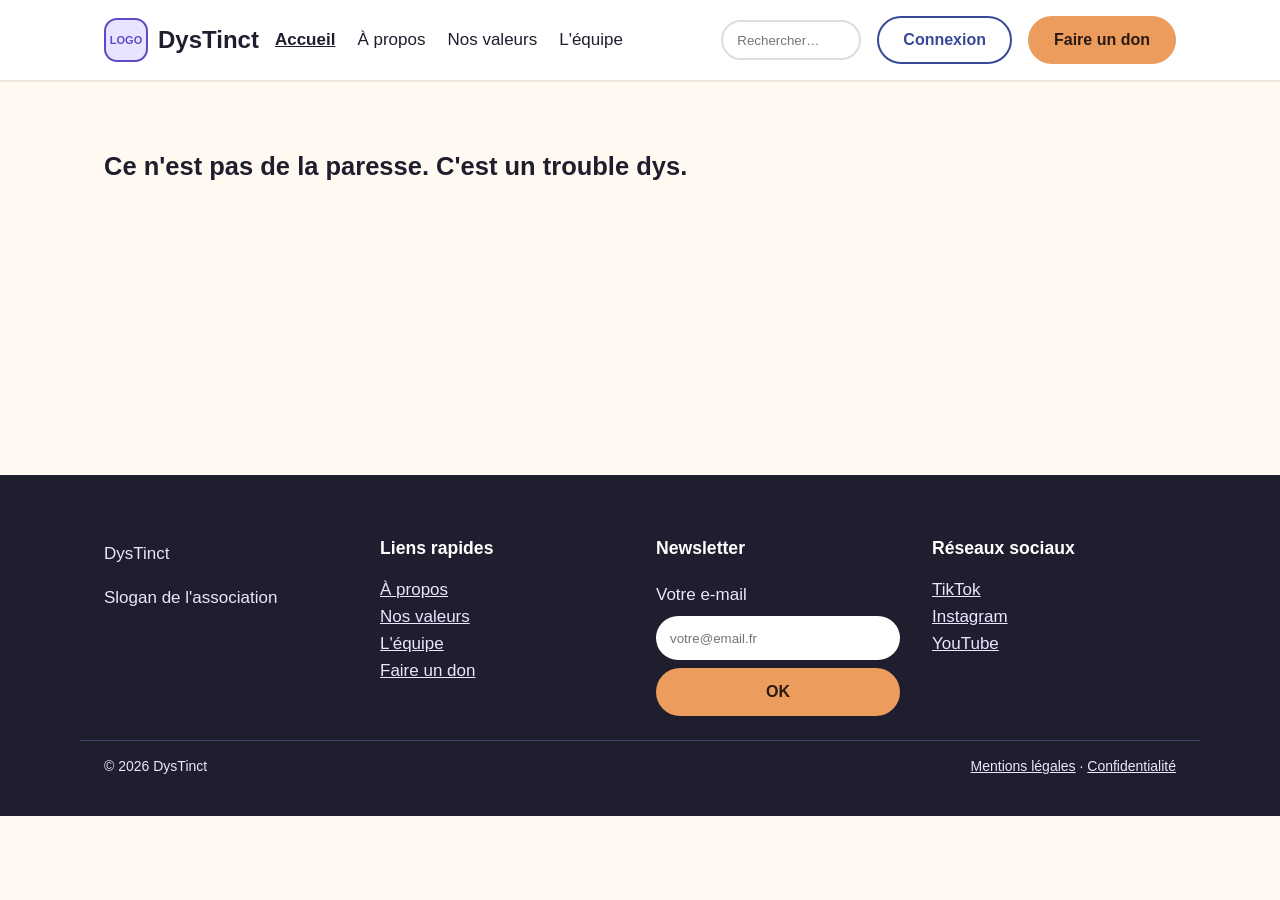
==== index.html @ 73305872 "Arborescence de départ" ====
<!DOCTYPE html>
<html lang="fr">
<head>
  <meta charset="UTF-8">
  <meta name="viewport" content="width=device-width, initial-scale=1.0">
  <title>Accueil – DysTinct</title>
  <link rel="icon" href="favicon.ico">
  <link rel="stylesheet" href="style.css">
</head>
<body>

  <!-- ===== HEADER (identique sur toutes les pages) ===== -->
  <header class="site-header">
    <div class="conteneur">
      <a href="index.html" class="logo">
        <img src="images/logo.svg" alt="" width="44" height="44">
        <span>DysTinct</span>
      </a>
      <nav aria-label="Menu principal">
        <ul>
          <li><a href="index.html" aria-current="page">Accueil</a></li>
          <li><a href="apropos.html">À propos</a></li>
          <li><a href="valeurs.html">Nos valeurs</a></li>
          <li><a href="equipe.html">L'équipe</a></li>
        </ul>
      </nav>
      <form class="recherche" role="search">
        <label for="recherche" class="visually-hidden">Rechercher sur le site</label>
        <input type="search" id="recherche" placeholder="Rechercher…">
      </form>
      <a href="connexion.html" class="btn btn-secondaire">Connexion</a>
      <a href="don.html" class="btn btn-principal">Faire un don</a>
    </div>
  </header>

  <!-- ===== CONTENU DE LA PAGE ===== -->
  <main>
    <!-- HERO : grand visuel + message d'impact + 2 boutons (Je fais un don / Comprendre les troubles dys) -->
    <section class="hero">
      <h1>Ce n'est pas de la paresse. C'est un trouble dys.</h1>
    </section>

    <!-- BLOC SIMULATION : texte aux lettres mélangées qui se remet en ordre au survol -->
    <section class="simulation"></section>

    <!-- MISSIONS : grille asymétrique (CSS Grid), 3 à 4 cartes avec image, badge, résumé, barre de progression -->
    <section class="missions"></section>

    <!-- TÉMOIGNAGES : grille de témoignages -->
    <section class="temoignages"></section>

    <!-- BANDEAU DON : montants 10 / 20 / 50 / Autre + bouton -->
    <section class="bandeau-don"></section>
  </main>

  <!-- ===== FOOTER (identique sur toutes les pages) ===== -->
  <footer class="site-footer">
    <div class="conteneur footer-grille">
      <div>
        <p class="logo-footer">DysTinct</p>
        <p>Slogan de l'association</p>
      </div>
      <nav aria-label="Liens rapides">
        <h2>Liens rapides</h2>
        <ul>
          <li><a href="apropos.html">À propos</a></li>
          <li><a href="valeurs.html">Nos valeurs</a></li>
          <li><a href="equipe.html">L'équipe</a></li>
          <li><a href="don.html">Faire un don</a></li>
        </ul>
      </nav>
      <form class="newsletter">
        <h2>Newsletter</h2>
        <label for="newsletter-index">Votre e-mail</label>
        <input type="email" id="newsletter-index" placeholder="votre@email.fr">
        <button type="submit" class="btn btn-principal">OK</button>
      </form>
      <div>
        <h2>Réseaux sociaux</h2>
        <ul class="reseaux">
          <li><a href="#">TikTok</a></li>
          <li><a href="#">Instagram</a></li>
          <li><a href="#">YouTube</a></li>
        </ul>
      </div>
    </div>
    <div class="conteneur footer-bas">
      <p>© 2026 DysTinct</p>
      <p><a href="#">Mentions légales</a> · <a href="#">Confidentialité</a></p>
    </div>
  </footer>

</body>
</html>
---- style.css ----
/* =========================================================
   DysTinct – feuille de style commune
   Responsable du fichier : [Prénom]
   Les couleurs et polices seront remplacées par la charte
   graphique validée en cours de graphisme.
   ========================================================= */

/* ---------- 1. Variables (charte graphique) ---------- */
:root {
  --couleur-principale: #394999;   /* bleu DysTinct */
  --couleur-secondaire: #EC9C5C;   /* orange DysTinct */
  --couleur-texte: #1E1E2E;        /* texte presque noir, plus doux que #000 */
  --couleur-fond: #FFF9F2;        /* fond légèrement teinté (lisibilité dys) */
  --couleur-fond-alt: #F3F0FA;
  --police-titres: "Fredoka", sans-serif;
  --police-texte: "Lexend", Arial, sans-serif;
  --rayon: 16px;
  --largeur-max: 1120px;
}

/* ---------- 2. Base ---------- */
*, *::before, *::after { box-sizing: border-box; }

body {
  margin: 0;
  font-family: var(--police-texte);
  font-size: 1.0625rem;        /* ~17 px : minimum 16 px pour un public dys */
  line-height: 1.6;
  color: var(--couleur-texte);
  background: var(--couleur-fond);
  text-align: left;            /* jamais justifié */
}

h1, h2, h3 { font-family: var(--police-titres); line-height: 1.2; }
img { max-width: 100%; height: auto; }
a { color: var(--couleur-principale); }

.conteneur {
  max-width: var(--largeur-max);
  margin: 0 auto;
  padding: 0 24px;
}

.visually-hidden {
  position: absolute; width: 1px; height: 1px;
  overflow: hidden; clip: rect(0 0 0 0); white-space: nowrap;
}

/* ---------- 3. Boutons ---------- */
.btn {
  display: inline-flex; align-items: center; justify-content: center;
  min-height: 48px; padding: 0 24px;
  border-radius: 999px; border: 2px solid transparent;
  font-weight: 600; text-decoration: none; cursor: pointer;
  font-family: inherit; font-size: 1rem;
}
.btn-principal { background: var(--couleur-secondaire); color: #2B1A12; }
.btn-secondaire { border-color: var(--couleur-principale); color: var(--couleur-principale); background: #FFF; }

/* ---------- 4. Header ---------- */
.site-header { background: #FFF; border-bottom: 2px solid #EEE6DA; }
.site-header .conteneur {
  display: flex; flex-wrap: wrap; align-items: center; gap: 16px;
  padding-top: 16px; padding-bottom: 16px;
}
.logo { display: flex; align-items: center; gap: 10px; text-decoration: none; color: inherit; font-weight: 700; font-size: 1.5rem; }
.site-header nav { flex: 1 1 auto; }
.site-header nav ul { list-style: none; margin: 0; padding: 0; display: flex; flex-wrap: wrap; gap: 6px 22px; }
.site-header nav a { color: var(--couleur-texte); text-decoration: none; }
.site-header nav a[aria-current="page"] { font-weight: 700; text-decoration: underline; }
.recherche input { width: 140px; min-height: 40px; border-radius: 999px; border: 2px solid #DDD; padding: 0 14px; font-family: inherit; }

/* ---------- 5. Footer ---------- */
.site-footer { background: var(--couleur-texte); color: #E9E6FF; margin-top: 80px; padding-top: 48px; }
.site-footer a { color: #E9E6FF; }
.site-footer h2 { font-size: 1.1rem; color: #FFF; }
.site-footer ul { list-style: none; padding: 0; }
.footer-grille { display: grid; grid-template-columns: repeat(4, minmax(0, 1fr)); gap: 32px; }
.footer-bas { display: flex; flex-wrap: wrap; justify-content: space-between; gap: 12px; padding-bottom: 24px; font-size: 0.875rem; border-top: 1px solid #44426B; margin-top: 24px; }
.newsletter { display: flex; flex-direction: column; gap: 8px; }
.newsletter input { min-height: 44px; border-radius: 999px; border: 0; padding: 0 14px; font-family: inherit; }

/* ---------- 6. Styles des pages (chacun complète sa partie) ---------- */
/* Accueil      : .hero .simulation .missions .temoignages .bandeau-don */
/* À propos     : .presentation .frise .transparence                   */
/* Valeurs      : .valeurs .troubles                                  */
/* Équipe       : .equipe .rejoindre                                  */
/* Don          : .besoins .formulaire-don                            */
/* Connexion    : .connexion                                          */
/* Inscription  : .inscription                                        */

main > section { max-width: var(--largeur-max); margin: 0 auto; padding: 48px 24px 0; }

/* ---------- 7. Responsive ---------- */
@media (max-width: 900px) {
  .footer-grille { grid-template-columns: repeat(2, minmax(0, 1fr)); }
}
@media (max-width: 560px) {
  .footer-grille { grid-template-columns: minmax(0, 1fr); }
}
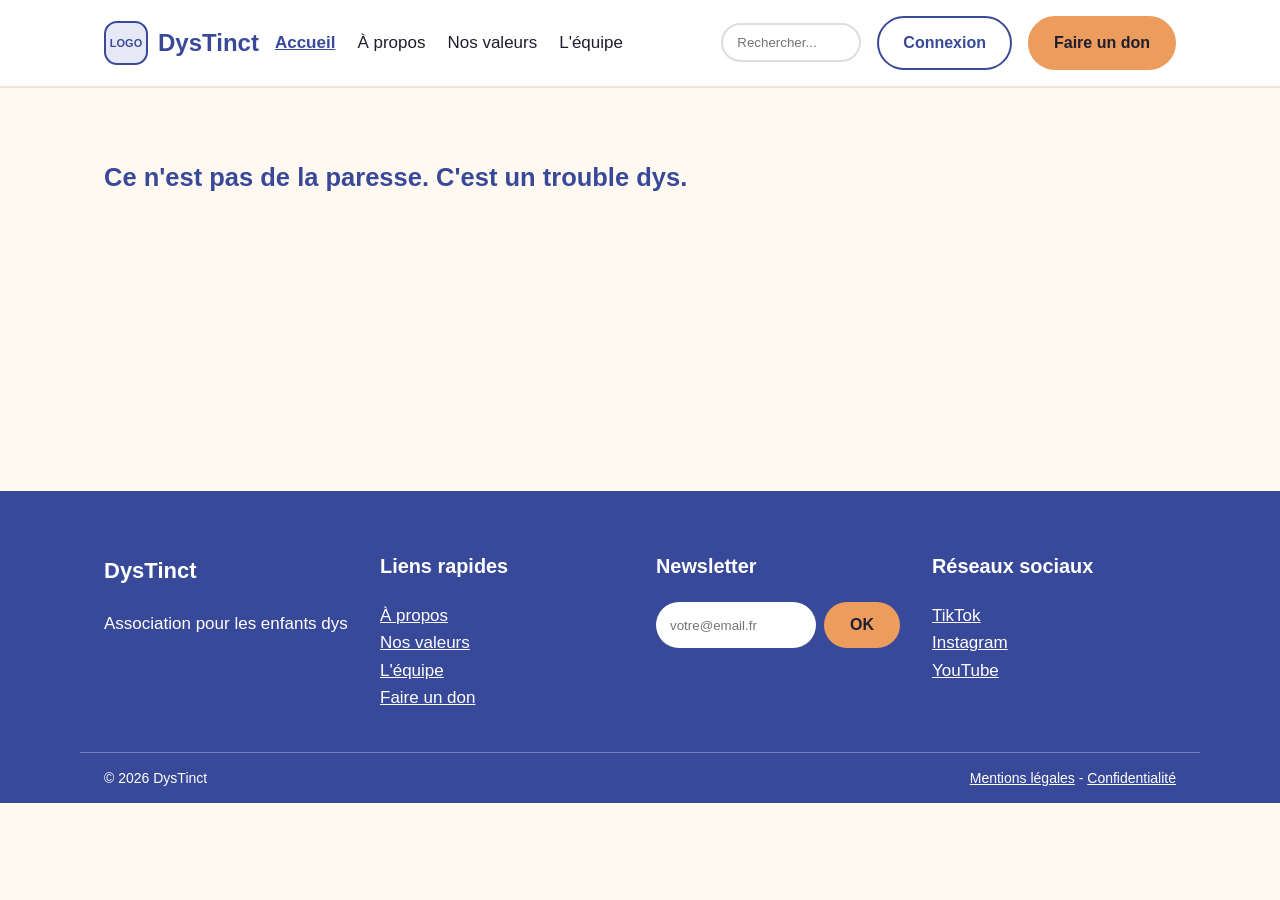
==== commit 1a54dc0b: "v0.1 site" ====
--- a/index.html
+++ b/index.html
@@ -3,81 +3,78 @@
 <head>
   <meta charset="UTF-8">
   <meta name="viewport" content="width=device-width, initial-scale=1.0">
-  <title>Accueil – DysTinct</title>
+  <title>Accueil - DysTinct</title>
   <link rel="icon" href="favicon.ico">
   <link rel="stylesheet" href="style.css">
 </head>
 <body>
 
-  <!-- ===== HEADER (identique sur toutes les pages) ===== -->
-  <header class="site-header">
-    <div class="conteneur">
+  <!-- header -->
+  <header>
+    <div class="conteneur header-contenu">
       <a href="index.html" class="logo">
-        <img src="images/logo.svg" alt="" width="44" height="44">
-        <span>DysTinct</span>
+        <img src="images/logo.svg" alt="Logo DysTinct" width="44" height="44">
+        DysTinct
       </a>
-      <nav aria-label="Menu principal">
+      <nav>
         <ul>
-          <li><a href="index.html" aria-current="page">Accueil</a></li>
+          <li><a href="index.html" class="actif">Accueil</a></li>
           <li><a href="apropos.html">À propos</a></li>
           <li><a href="valeurs.html">Nos valeurs</a></li>
           <li><a href="equipe.html">L'équipe</a></li>
         </ul>
       </nav>
-      <form class="recherche" role="search">
-        <label for="recherche" class="visually-hidden">Rechercher sur le site</label>
-        <input type="search" id="recherche" placeholder="Rechercher…">
-      </form>
-      <a href="connexion.html" class="btn btn-secondaire">Connexion</a>
-      <a href="don.html" class="btn btn-principal">Faire un don</a>
+      <input type="search" class="recherche" placeholder="Rechercher...">
+      <a href="connexion.html" class="btn btn-contour">Connexion</a>
+      <a href="don.html" class="btn btn-don">Faire un don</a>
     </div>
   </header>
 
-  <!-- ===== CONTENU DE LA PAGE ===== -->
   <main>
-    <!-- HERO : grand visuel + message d'impact + 2 boutons (Je fais un don / Comprendre les troubles dys) -->
+    <!-- hero : titre + texte + 2 boutons + image -->
     <section class="hero">
       <h1>Ce n'est pas de la paresse. C'est un trouble dys.</h1>
     </section>
 
-    <!-- BLOC SIMULATION : texte aux lettres mélangées qui se remet en ordre au survol -->
+    <!-- texte avec les lettres mélangées -->
     <section class="simulation"></section>
 
-    <!-- MISSIONS : grille asymétrique (CSS Grid), 3 à 4 cartes avec image, badge, résumé, barre de progression -->
+    <!-- nos actions (grille) -->
     <section class="missions"></section>
 
-    <!-- TÉMOIGNAGES : grille de témoignages -->
+    <!-- témoignages -->
     <section class="temoignages"></section>
 
-    <!-- BANDEAU DON : montants 10 / 20 / 50 / Autre + bouton -->
+    <!-- bandeau don -->
     <section class="bandeau-don"></section>
   </main>
 
-  <!-- ===== FOOTER (identique sur toutes les pages) ===== -->
-  <footer class="site-footer">
-    <div class="conteneur footer-grille">
+  <!-- footer -->
+  <footer>
+    <div class="conteneur footer-colonnes">
       <div>
-        <p class="logo-footer">DysTinct</p>
-        <p>Slogan de l'association</p>
+        <p class="footer-titre">DysTinct</p>
+        <p>Association pour les enfants dys</p>
       </div>
-      <nav aria-label="Liens rapides">
-        <h2>Liens rapides</h2>
+      <div>
+        <h3>Liens rapides</h3>
         <ul>
           <li><a href="apropos.html">À propos</a></li>
           <li><a href="valeurs.html">Nos valeurs</a></li>
           <li><a href="equipe.html">L'équipe</a></li>
           <li><a href="don.html">Faire un don</a></li>
         </ul>
-      </nav>
-      <form class="newsletter">
-        <h2>Newsletter</h2>
-        <label for="newsletter-index">Votre e-mail</label>
-        <input type="email" id="newsletter-index" placeholder="votre@email.fr">
-        <button type="submit" class="btn btn-principal">OK</button>
-      </form>
+      </div>
       <div>
-        <h2>Réseaux sociaux</h2>
-        <ul class="reseaux">
+        <h3>Newsletter</h3>
+        <form class="newsletter">
+          <input type="email" placeholder="votre@email.fr">
+          <button type="submit" class="btn btn-don">OK</button>
+        </form>
+      </div>
+      <div>
+        <h3>Réseaux sociaux</h3>
+        <ul>
           <li><a href="#">TikTok</a></li>
           <li><a href="#">Instagram</a></li>
           <li><a href="#">YouTube</a></li>
@@ -86,7 +83,7 @@
     </div>
     <div class="conteneur footer-bas">
       <p>© 2026 DysTinct</p>
-      <p><a href="#">Mentions légales</a> · <a href="#">Confidentialité</a></p>
+      <p><a href="#">Mentions légales</a> - <a href="#">Confidentialité</a></p>
     </div>
   </footer>
 
--- a/style.css
+++ b/style.css
@@ -1,100 +1,206 @@
-/* =========================================================
-   DysTinct – feuille de style commune
-   Responsable du fichier : [Prénom]
-   Les couleurs et polices seront remplacées par la charte
-   graphique validée en cours de graphisme.
-   ========================================================= */
-
-/* ---------- 1. Variables (charte graphique) ---------- */
+/* couleurs et polices */
 :root {
-  --couleur-principale: #394999;   /* bleu DysTinct */
-  --couleur-secondaire: #EC9C5C;   /* orange DysTinct */
-  --couleur-texte: #1E1E2E;        /* texte presque noir, plus doux que #000 */
-  --couleur-fond: #FFF9F2;        /* fond légèrement teinté (lisibilité dys) */
-  --couleur-fond-alt: #F3F0FA;
-  --police-titres: "Fredoka", sans-serif;
-  --police-texte: "Lexend", Arial, sans-serif;
-  --rayon: 16px;
-  --largeur-max: 1120px;
-}
-
-/* ---------- 2. Base ---------- */
-*, *::before, *::after { box-sizing: border-box; }
+  --bleu: #394999;
+  --orange: #EC9C5C;
+  --texte: #1E1E2E;
+  --fond: #FFF9F2;
+}
+
+* {
+  box-sizing: border-box;
+}
 
 body {
   margin: 0;
-  font-family: var(--police-texte);
-  font-size: 1.0625rem;        /* ~17 px : minimum 16 px pour un public dys */
+  font-family: Arial, sans-serif;
+  font-size: 17px;
   line-height: 1.6;
-  color: var(--couleur-texte);
-  background: var(--couleur-fond);
-  text-align: left;            /* jamais justifié */
-}
-
-h1, h2, h3 { font-family: var(--police-titres); line-height: 1.2; }
-img { max-width: 100%; height: auto; }
-a { color: var(--couleur-principale); }
+  color: var(--texte);
+  background-color: var(--fond);
+}
+
+h1, h2, h3 {
+  color: var(--bleu);
+}
+
+a {
+  color: var(--bleu);
+}
+
+img {
+  max-width: 100%;
+}
 
 .conteneur {
-  max-width: var(--largeur-max);
+  max-width: 1120px;
   margin: 0 auto;
   padding: 0 24px;
 }
 
-.visually-hidden {
-  position: absolute; width: 1px; height: 1px;
-  overflow: hidden; clip: rect(0 0 0 0); white-space: nowrap;
-}
-
-/* ---------- 3. Boutons ---------- */
+/* boutons */
 .btn {
-  display: inline-flex; align-items: center; justify-content: center;
-  min-height: 48px; padding: 0 24px;
-  border-radius: 999px; border: 2px solid transparent;
-  font-weight: 600; text-decoration: none; cursor: pointer;
-  font-family: inherit; font-size: 1rem;
-}
-.btn-principal { background: var(--couleur-secondaire); color: #2B1A12; }
-.btn-secondaire { border-color: var(--couleur-principale); color: var(--couleur-principale); background: #FFF; }
-
-/* ---------- 4. Header ---------- */
-.site-header { background: #FFF; border-bottom: 2px solid #EEE6DA; }
-.site-header .conteneur {
-  display: flex; flex-wrap: wrap; align-items: center; gap: 16px;
-  padding-top: 16px; padding-bottom: 16px;
-}
-.logo { display: flex; align-items: center; gap: 10px; text-decoration: none; color: inherit; font-weight: 700; font-size: 1.5rem; }
-.site-header nav { flex: 1 1 auto; }
-.site-header nav ul { list-style: none; margin: 0; padding: 0; display: flex; flex-wrap: wrap; gap: 6px 22px; }
-.site-header nav a { color: var(--couleur-texte); text-decoration: none; }
-.site-header nav a[aria-current="page"] { font-weight: 700; text-decoration: underline; }
-.recherche input { width: 140px; min-height: 40px; border-radius: 999px; border: 2px solid #DDD; padding: 0 14px; font-family: inherit; }
-
-/* ---------- 5. Footer ---------- */
-.site-footer { background: var(--couleur-texte); color: #E9E6FF; margin-top: 80px; padding-top: 48px; }
-.site-footer a { color: #E9E6FF; }
-.site-footer h2 { font-size: 1.1rem; color: #FFF; }
-.site-footer ul { list-style: none; padding: 0; }
-.footer-grille { display: grid; grid-template-columns: repeat(4, minmax(0, 1fr)); gap: 32px; }
-.footer-bas { display: flex; flex-wrap: wrap; justify-content: space-between; gap: 12px; padding-bottom: 24px; font-size: 0.875rem; border-top: 1px solid #44426B; margin-top: 24px; }
-.newsletter { display: flex; flex-direction: column; gap: 8px; }
-.newsletter input { min-height: 44px; border-radius: 999px; border: 0; padding: 0 14px; font-family: inherit; }
-
-/* ---------- 6. Styles des pages (chacun complète sa partie) ---------- */
-/* Accueil      : .hero .simulation .missions .temoignages .bandeau-don */
-/* À propos     : .presentation .frise .transparence                   */
-/* Valeurs      : .valeurs .troubles                                  */
-/* Équipe       : .equipe .rejoindre                                  */
-/* Don          : .besoins .formulaire-don                            */
-/* Connexion    : .connexion                                          */
-/* Inscription  : .inscription                                        */
-
-main > section { max-width: var(--largeur-max); margin: 0 auto; padding: 48px 24px 0; }
-
-/* ---------- 7. Responsive ---------- */
+  display: inline-block;
+  padding: 12px 24px;
+  border-radius: 30px;
+  font-weight: bold;
+  text-decoration: none;
+  border: 2px solid var(--bleu);
+  cursor: pointer;
+  font-size: 16px;
+}
+
+.btn-contour {
+  background-color: white;
+  color: var(--bleu);
+}
+
+.btn-don {
+  background-color: var(--orange);
+  border-color: var(--orange);
+  color: var(--texte);
+}
+
+/* header */
+header {
+  background-color: white;
+  border-bottom: 2px solid #EEE6DA;
+}
+
+.header-contenu {
+  display: flex;
+  flex-wrap: wrap;
+  align-items: center;
+  gap: 16px;
+  padding-top: 16px;
+  padding-bottom: 16px;
+}
+
+.logo {
+  display: flex;
+  align-items: center;
+  gap: 10px;
+  font-size: 24px;
+  font-weight: bold;
+  text-decoration: none;
+}
+
+nav {
+  flex-grow: 1;
+}
+
+nav ul {
+  list-style: none;
+  margin: 0;
+  padding: 0;
+  display: flex;
+  gap: 22px;
+}
+
+nav a {
+  color: var(--texte);
+  text-decoration: none;
+}
+
+nav a:hover,
+nav a.actif {
+  color: var(--bleu);
+  font-weight: bold;
+  text-decoration: underline;
+}
+
+.recherche {
+  width: 140px;
+  padding: 10px 14px;
+  border: 2px solid #DDD;
+  border-radius: 30px;
+}
+
+/* footer */
+footer {
+  background-color: var(--bleu);
+  color: white;
+  margin-top: 80px;
+  padding-top: 40px;
+}
+
+footer h3,
+footer a {
+  color: white;
+}
+
+footer ul {
+  list-style: none;
+  padding: 0;
+}
+
+.footer-titre {
+  font-size: 22px;
+  font-weight: bold;
+}
+
+.footer-colonnes {
+  display: grid;
+  grid-template-columns: repeat(4, 1fr);
+  gap: 32px;
+}
+
+.newsletter {
+  display: flex;
+  gap: 8px;
+}
+
+.newsletter input {
+  width: 100%;
+  padding: 10px 14px;
+  border: none;
+  border-radius: 30px;
+}
+
+.footer-bas {
+  display: flex;
+  justify-content: space-between;
+  border-top: 1px solid rgba(255, 255, 255, 0.3);
+  margin-top: 24px;
+  font-size: 14px;
+}
+
+/* sections des pages */
+main section {
+  max-width: 1120px;
+  margin: 0 auto;
+  padding: 48px 24px 0;
+}
+
+/* accueil */
+
+/* à propos */
+
+/* valeurs */
+
+/* équipe */
+
+/* don */
+
+/* connexion et inscription */
+
+/* responsive tablette */
 @media (max-width: 900px) {
-  .footer-grille { grid-template-columns: repeat(2, minmax(0, 1fr)); }
-}
-@media (max-width: 560px) {
-  .footer-grille { grid-template-columns: minmax(0, 1fr); }
-}
+  .footer-colonnes {
+    grid-template-columns: repeat(2, 1fr);
+  }
+}
+
+/* responsive téléphone */
+@media (max-width: 600px) {
+  nav ul {
+    flex-wrap: wrap;
+  }
+
+  .footer-colonnes {
+    grid-template-columns: 1fr;
+  }
+
+  .footer-bas {
+    flex-direction: column;
+  }
+}
